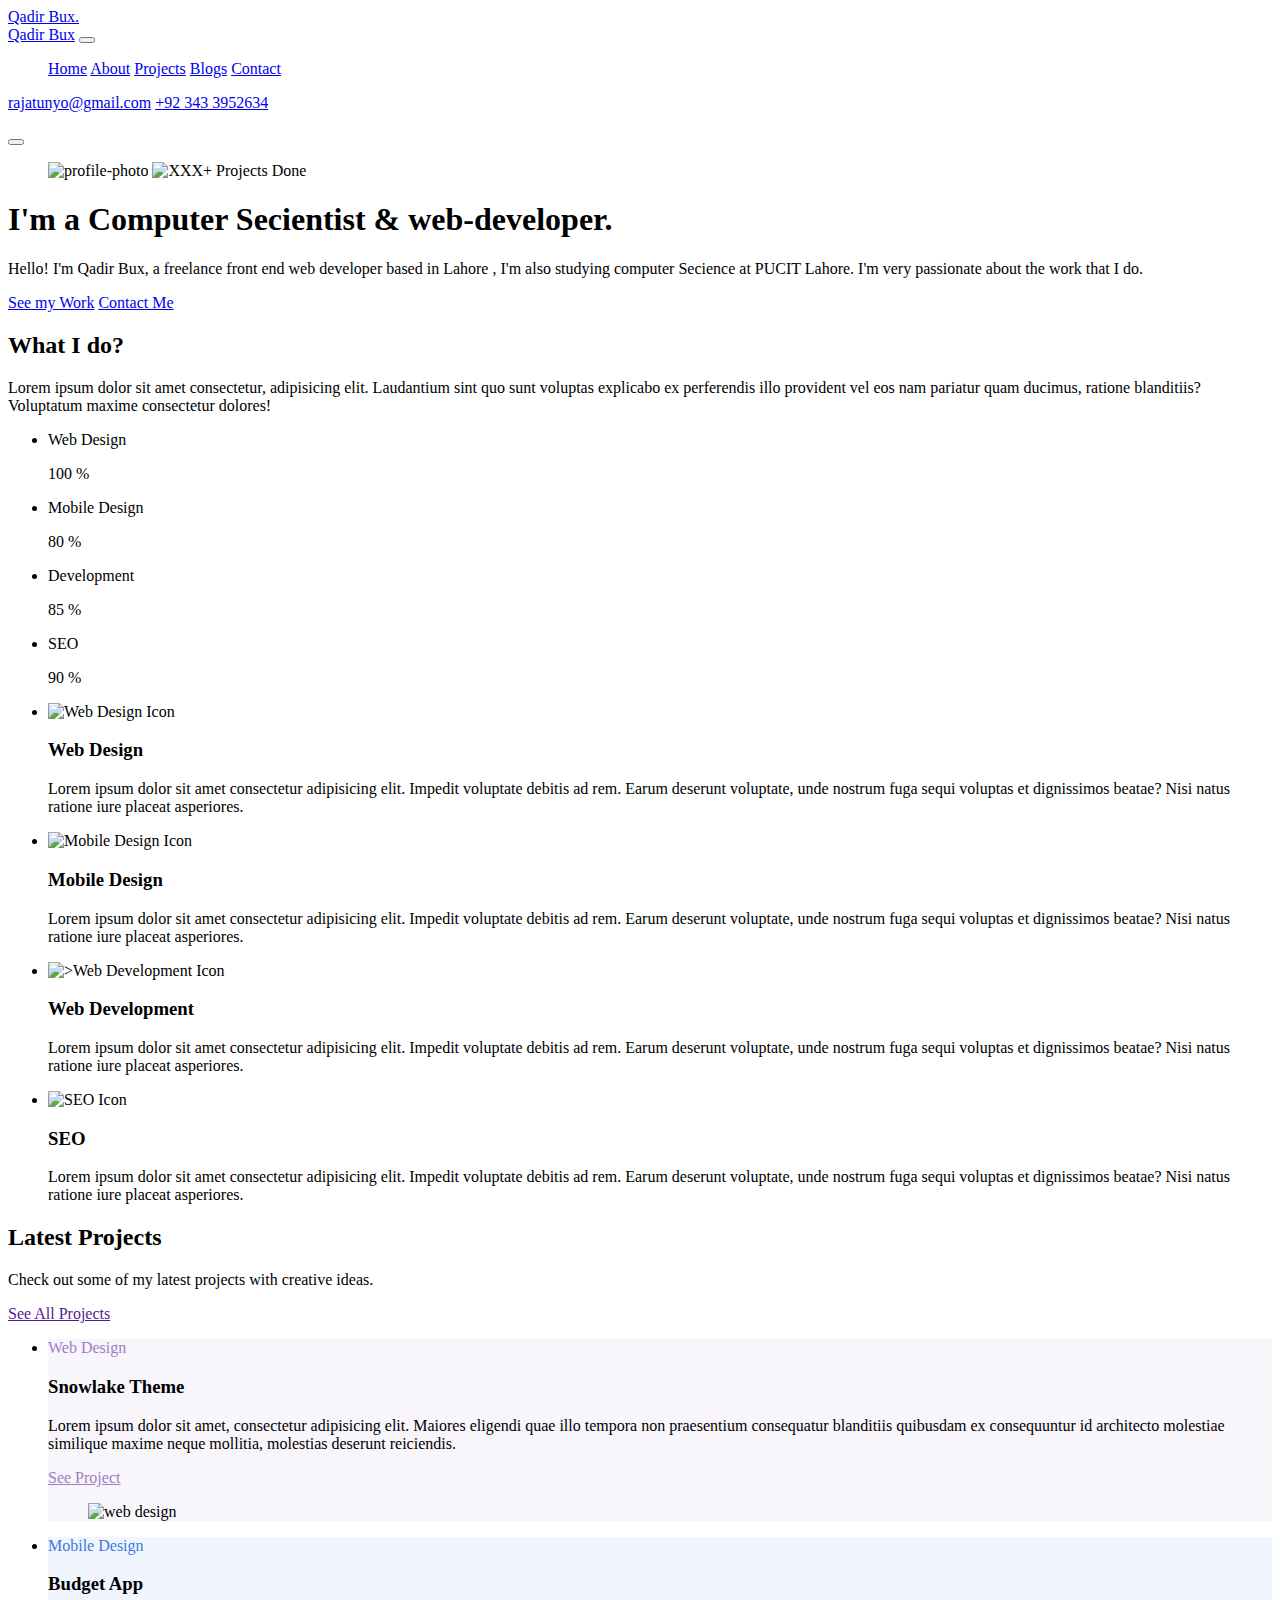
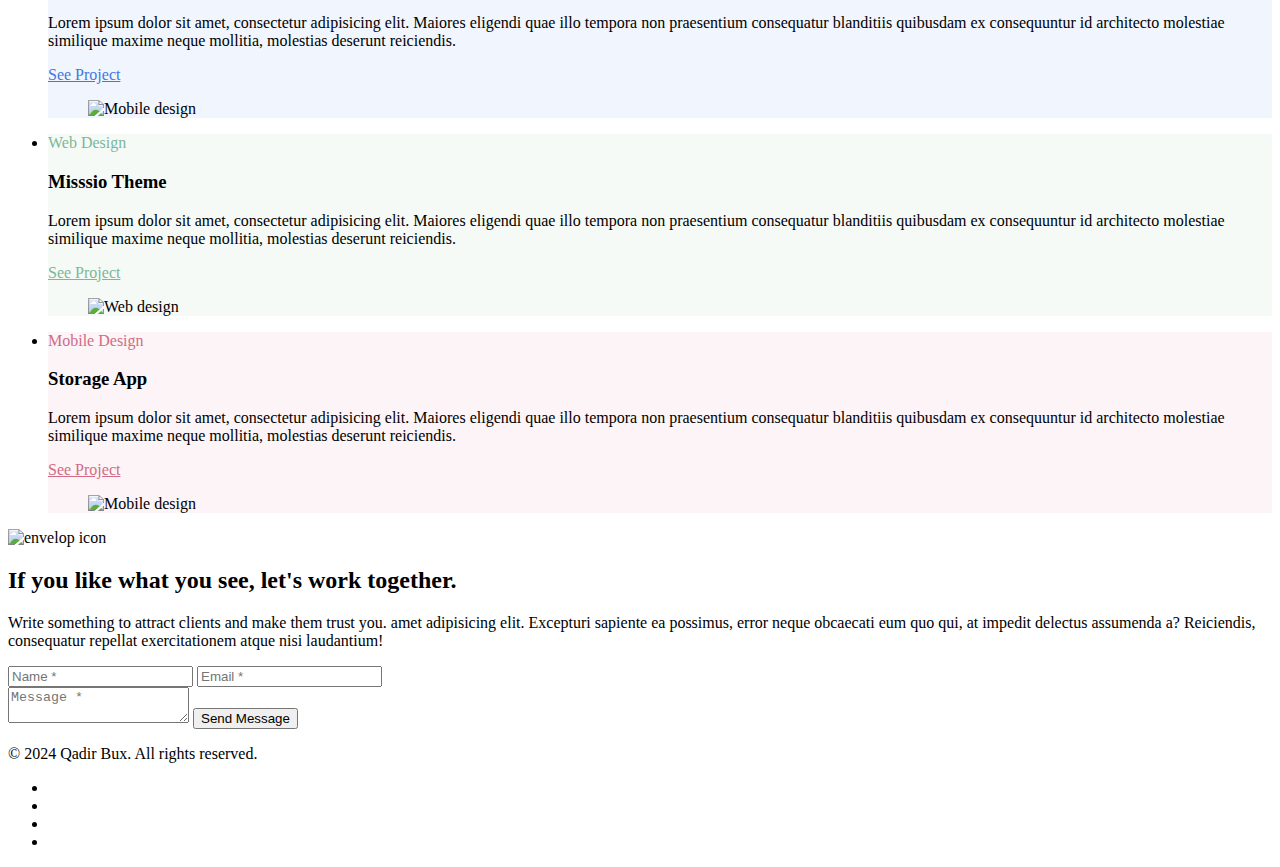
==== Qadir_Bux.html @ d1500f44 "Update Qadir_Bux.html" ====
<!DOCTYPE html>
<html lang="en">
<head>
    <meta charset="UTF-8">
    <meta name="viewport" content="width=device-width, initial-scale=1.0">
    <title>Qadir Bux</title>
    <script src="https://kit.fontawesome.com/a076d05399.js" crossorigin="anonymous"></script>
    <link rel="stylesheet" href="./CSS/style1.css">

</head>
<body>
    
</body>

 <!--------- Header -------------->


    <header class="header " data-header>
        <div class="container">
            <a href="#" class="logo">Qadir Bux.</a>

            <nav class="navbar" data-navbar>
                
                    <div class="navbar-top">
                        <a href="#" class="logo">Qadir Bux</a>
                        <button class="nav-close-btn" aria-label="close menu" data-nav-toggler>
                            <ion-icon name="close-outline" aria-hidden="true"></ion-icon>
                        </button>
                    </div>

                    <ul class="navbar-list">
                        <a href="#" class="navbar-link">Home</a>
                        <a href="#about" class="navbar-link">About</a>
                        <a href="#projects" class="navbar-link">Projects</a>
                        <a href="#blogs" class="navbar-link">Blogs</a>
                        <a href="#contact" class="navbar-link">Contact</a>
                    </ul>

                    <div class="wrapper">
                        <a href="mailto:rajatunyo@gmail.com" class="contact-link">rajatunyo@gmail.com</a>
                        <a href="tel:+92 343 3952634" class="contact-link">+92 343 3952634</a>
                    </div>

                    <ul class="social-list">
                        <a href="#" class="social-link"><ion-icon name="logo-linkedin"></ion-icon></a>
                        <a href="#" class="social-link"><ion-icon name="logo-facebook"></ion-icon></a>
                        <a href="#" class="social-link"><ion-icon name="logo-twitter"></ion-icon></a>
                        <a href="#" class="social-link"><ion-icon name="logo-instagram"></ion-icon></a>
                    </ul>

               
            </nav>

            <button class="nav-open-btn" aria-label="open menu" data-nav-toggler=""><ion-icon name="menu-outline" aria-hidden="true"></ion-icon></button>

            <div class="overlay" data-nav-toggler data-overlay></div>

        </div>
    </header>









    <main>
        <article>
            <!------------- QADIR ------------------>

            <section class="section qadir" aria-label="home">
                <div class="container">
                    <figure class="qadir-banner">
                        <img src="./images/profile-1.jpg" alt="profile-photo" class="w-100" data-reveal="top">

                        <img src="./images/hero-shape.svg" width="203" height="91" alt="XXX+ Projects Done" class="shape" data-reveal="top" data-reveal-delay="0.25s">

                    </figure>

                        <div class="qadir-content">
                            <h1 class="h1 qadir-title" data-reveal="top" data-reveal-delay="0.5s">
                                I'm a Computer Secientist & web-developer.
                            </h1>
                            <p class="section-text" data-reveal="top" data-reveal-delay="0.75s">
                                Hello! I'm Qadir Bux, a freelance
                                front end web developer based in Lahore , I'm also studying computer Secience at PUCIT Lahore. I'm very passionate about
                                the work that I do. 
                            </p>

                            <div class="btn-wrapper" data-reveal="top" data-reveal-delay="1s">
                                <a href="#" class="btn btn-primary">See my Work</a>

                                <a href="#" class="btn btn-secondary">Contact Me</a>
                            </div>

                        </div>

                </div>
            </section>







            <!------------- ABOUT ------------------>



            <section class="section about" id="about" aria-label="about">
                <div class="container">


                    <div class="wrapper">
                        <div data-reveal="left">
                            <h2 class="h2 section-title">What I do?</h2>

                            <p class="section-text">Lorem ipsum dolor sit amet consectetur, adipisicing elit. Laudantium sint quo sunt voluptas explicabo ex perferendis illo provident vel eos nam pariatur quam ducimus, ratione blanditiis? Voluptatum maxime consectetur dolores!</p>
                        </div>


                        <ul class="progress-list" data-reveal="right">
                            <li class="progress-item">
                                <div class="label-wrapper">
                                    <p>Web Design</p>

                                    <span class="span">100 %</span>
                                </div>
                                <div class="progress">
                                    <div class="progress-fill" style="width: 100%; background-color: #c7b1dd;">

                                    </div>
                                </div>
                               
                            </li>

                            <li class="progress-item">
                                <div class="label-wrapper">
                                    <p>Mobile Design</p>

                                    <span class="span">80 %</span>
                                </div>
                                <div class="progress">
                                <div class="progress-fill" style="width: 100%; background-color: #8caeec;"></div>
                            </div>
                               
                            </li>


                            <li class="progress-item"> 
                                <div class="label-wrapper">
                                    <p>Development</p>

                                    <span class="span">85 %</span>
                                </div>

                                <div class="progress">
                                <div class="progress-fill" style="width: 100%; background-color: #b0d4c1;"></div>
                                </div>
                               
                            </li>



                            <li class="progress-item"> 
                                <div class="label-wrapper">
                                    <p>SEO</p>

                                    <span class="span">90 %</span>
                                </div>
                                <div class="progress">
                                <div class="progress-fill" style="width: 100%; background-color: #e3a6b6;"></div>
                            </div>
                               
                            </li>


                            


                        </ul>

                    </div>


                    <ul class="grid-list">

                        <li data-reveal="bottom">
                            <div class="about-card">

                                <div class="card-icon">
                                    <img src="./images/icon-1.svg" alt="Web Design Icon" width="52" height="52" loading="lazy">
                                </div>

                                <h3 class="h4 card-title">Web Design</h3>


                                <p class="card-text">
                                   Lorem ipsum dolor sit amet consectetur adipisicing elit. Impedit voluptate debitis ad rem. Earum deserunt voluptate, unde nostrum fuga sequi voluptas et dignissimos beatae? Nisi natus ratione iure placeat asperiores. 
                                </p>



                            </div>
                        </li>



                        <li data-reveal="bottom" data-reveal-delay="0.25s">
                            <div class="about-card">

                                <div class="card-icon">
                                    <img src="./images/icon-2.svg" alt="Mobile Design Icon" width="52" height="52" loading="lazy">
                                </div>

                                <h3 class="h4 card-title">Mobile Design</h3>


                                <p class="card-text">
                                   Lorem ipsum dolor sit amet consectetur adipisicing elit. Impedit voluptate debitis ad rem. Earum deserunt voluptate, unde nostrum fuga sequi voluptas et dignissimos beatae? Nisi natus ratione iure placeat asperiores. 
                                </p>



                            </div>
                        </li>






                        <li data-reveal="bottom" data-reveal-delay="0.5s">
                            <div class="about-card">

                                <div class="card-icon">
                                    <img src="./images/icon-3.svg" alt=">Web Development Icon" width="52" height="52" loading="lazy">
                                </div>

                                <h3 class="h4 card-title">Web Development</h3>


                                <p class="card-text">
                                   Lorem ipsum dolor sit amet consectetur adipisicing elit. Impedit voluptate debitis ad rem. Earum deserunt voluptate, unde nostrum fuga sequi voluptas et dignissimos beatae? Nisi natus ratione iure placeat asperiores. 
                                </p>



                            </div>
                        </li>








                        <li data-reveal="bottom" data-reveal-delay="0.75s">
                            <div class="about-card">

                                <div class="card-icon">
                                    <img src="./images/icon-4.svg" alt="SEO Icon" width="52" height="52" loading="lazy" data-reveal-delay="0.5s">
                                </div>

                                <h3 class="h4 card-title">SEO</h3>


                                <p class="card-text">
                                   Lorem ipsum dolor sit amet consectetur adipisicing elit. Impedit voluptate debitis ad rem. Earum deserunt voluptate, unde nostrum fuga sequi voluptas et dignissimos beatae? Nisi natus ratione iure placeat asperiores. 
                                </p>



                            </div>
                        </li>




                    </ul>


                </div>
            </section>


            <!------------- PROJECT ------------------>



            <section class="section project" id="project" aria-labelledby="project-label">
                <div class="container">
                    <div class="title-wrapper" data-reveal="top">


                        <div>
                            <h2 class="h2 section-title" id="project-label">Latest Projects</h2>

                            <p class="section-text">
                                Check out some of my latest projects with creative ideas.
                            </p>

                    


                        </div>

                        <a href="" class="btn btn-secondary">
                            See All Projects
                        </a>


                    </div>

                    <ul class="grid-list">
                        

                        
                        <li>
                            <div class="project-card project-card-1" style="background-color: #f8f5fb">
                           
                            <div class="card-content" data-reveal="left">
                                <p class="card-tag" style="color: #a07cc5">Web Design</p>

                                <h3 class="h3 card-title">Snowlake Theme</h3>

                                <p class="card-text">Lorem ipsum dolor sit amet, consectetur adipisicing elit. Maiores eligendi quae illo tempora non praesentium consequatur blanditiis quibusdam ex consequuntur id architecto molestiae similique maxime neque mollitia, molestias deserunt reiciendis.</p>


                                <a href="#" class="btn-text" style="color: #a07cc5">
                                    <span class="span">See Project</span>


                                    <ion-icon name="arrow-forward-outline" aria-hidden="true"></ion-icon>
                                </a>

                            </div>


                            <figure class="card-banner" data-reveal="right">
                                <img src="./images/project-1.png" alt="web design" class="w-100" width="658" height="370" loading="lazy" >
                            </figure>
                        </div>


                        </li>

                        <li>
                            <div class="project-card project-card-2" style="background-color: #f1f5fd">
                          

                            <div class="card-content" data-reveal="right">
                                <p class="card-tag" style="color: #3f78e0">Mobile Design</p>

                                <h3 class="h3 card-title">Budget App</h3>

                                <p class="card-text">Lorem ipsum dolor sit amet, consectetur adipisicing elit. Maiores eligendi quae illo tempora non praesentium consequatur blanditiis quibusdam ex consequuntur id architecto molestiae similique maxime neque mollitia, molestias deserunt reiciendis.</p>


                                <a href="#" class="btn-text" style="color: #3f78e0">
                                    <span class="span">See Project</span>


                                    <ion-icon name="arrow-forward-outline" aria-hidden="true"></ion-icon>
                                </a>

                            </div>


                            <figure class="card-banner" data-reveal="left">
                                <img src="./images/project-2.png" alt="Mobile design" class="w-100" width="658" height="370" loading="lazy" >
                            </figure>

                        </div>

                        </li>


                        <li>
                            <div class="project-card project-card-3" style="background-color: #f5faf7">
                           

                            <div class="card-content" data-reveal="left">
                                <p class="card-tag" style="color: #7cb798">Web Design</p>

                                <h3 class="h3 card-title">Misssio Theme</h3>

                                <p class="card-text">Lorem ipsum dolor sit amet, consectetur adipisicing elit. Maiores eligendi quae illo tempora non praesentium consequatur blanditiis quibusdam ex consequuntur id architecto molestiae similique maxime neque mollitia, molestias deserunt reiciendis.</p>


                                <a href="#" class="btn-text" style="color: #7cb798">
                                    <span class="span">See Project</span>


                                    <ion-icon name="arrow-forward-outline" aria-hidden="true"></ion-icon>
                                </a>

                            </div>


                            <figure class="card-banner" data-reveal="right">
                                <img src="./images/project-3.png" alt="Web design" class="w-100" width="658" height="370" loading="lazy" >
                            </figure>

                        </div>

                        </li>

                        <li>
                            <div class="project-card project-card-4" style="background-color: #fcf4f6">
                            

                            <div class="card-content" data-reveal="left">
                                <p class="card-tag" style="color: #d16b86">Mobile Design</p>

                                <h3 class="h3 card-title">Storage App</h3>

                                <p class="card-text">Lorem ipsum dolor sit amet, consectetur adipisicing elit. Maiores eligendi quae illo tempora non praesentium consequatur blanditiis quibusdam ex consequuntur id architecto molestiae similique maxime neque mollitia, molestias deserunt reiciendis.</p>


                                <a href="#" class="btn-text" style="color: #d16b86">
                                    <span class="span">See Project</span>


                                    <ion-icon name="arrow-forward-outline" aria-hidden="true"></ion-icon>
                                </a>

                            </div>


                            <figure class="card-banner" data-reveal="right">
                                <img src="./images/project-4.png" alt="Mobile design" class="w-100" width="658" height="370" loading="lazy" >
                            </figure>
                        </div>

                        </li>
                        


                    </ul>


                </div>
            </section>




            <!------------- CONTACT ------------------>


            <section class="section contact" id="contact" aria-label="contact">


                <div class="container">

                    <div class="contact-card" data-reveal="left">
                        <div class="card-icon">
                            <img src="./images/icon-5.svg" width="44" height="44" loading="lazy" alt="envelop icon">
                        </div>


                        <h2 class="h2 section-title">If you like what you see, let's work together.</h2>

                        <p class="section-text">
                            Write something to attract clients and make them trust you. amet  adipisicing elit. Excepturi sapiente ea possimus, error neque obcaecati eum quo qui, at impedit delectus assumenda a? Reiciendis, consequatur repellat exercitationem atque nisi laudantium!
                        </p>

                        <form action="" class="contact-form" data-reveal="rigth">

                            <div class="input-wrapper">
    
                                <input type="text" name="name" placeholder="Name *" required class="input-field">
                                <input type="email" name="email_address" placeholder="Email *" required class="input-field">
    
                            </div>
    
                            <textarea name="message"  class="input-field" required placeholder="Message *"></textarea>
    
    
                            <button type="submit" class="btn btn-secondary">Send Message</button>
                        </form>


                        </div>


                   


                </div>


            </section>


            


        </article>
    </main>




            <!------------- FOOTER ------------------>            


            <footer class="section footer">
                <div class="container">
                    <p class="copyright"> © 2024 Qadir Bux. All rights reserved.</p>

                    <ul class="social-list">

                        <li>
                            <a href="#" class="social-link"><ion-icon name="logo-linkedin"></ion-icon></a>
                        </li>

                        <li>
                                
                            <a href="#" class="social-link"><ion-icon name="logo-facebook"></ion-icon></a>
                        </li>

                        <li>
                            <a href="#" class="social-link"><ion-icon name="logo-twitter"></ion-icon></a>
                        </li>

                        <li>
                            <a href="#" class="social-link"><ion-icon name="logo-instagram"></ion-icon></a>
                        </li>
                         

                       
                        
                        
                    </ul>


                </div>
            </footer>












<!--------- Ion Icons -------------->


        <script type="module" src="https://unpkg.com/ionicons@5.5.2/dist/ionicons/ionicons.esm.js"></script>
        <script nomodule src="https://unpkg.com/ionicons@5.5.2/dist/ionicons/ionicons.js"></script>





       <!--------- JS Links -------------->

       <script src="./JS/script1.js" defer></script>


</html>
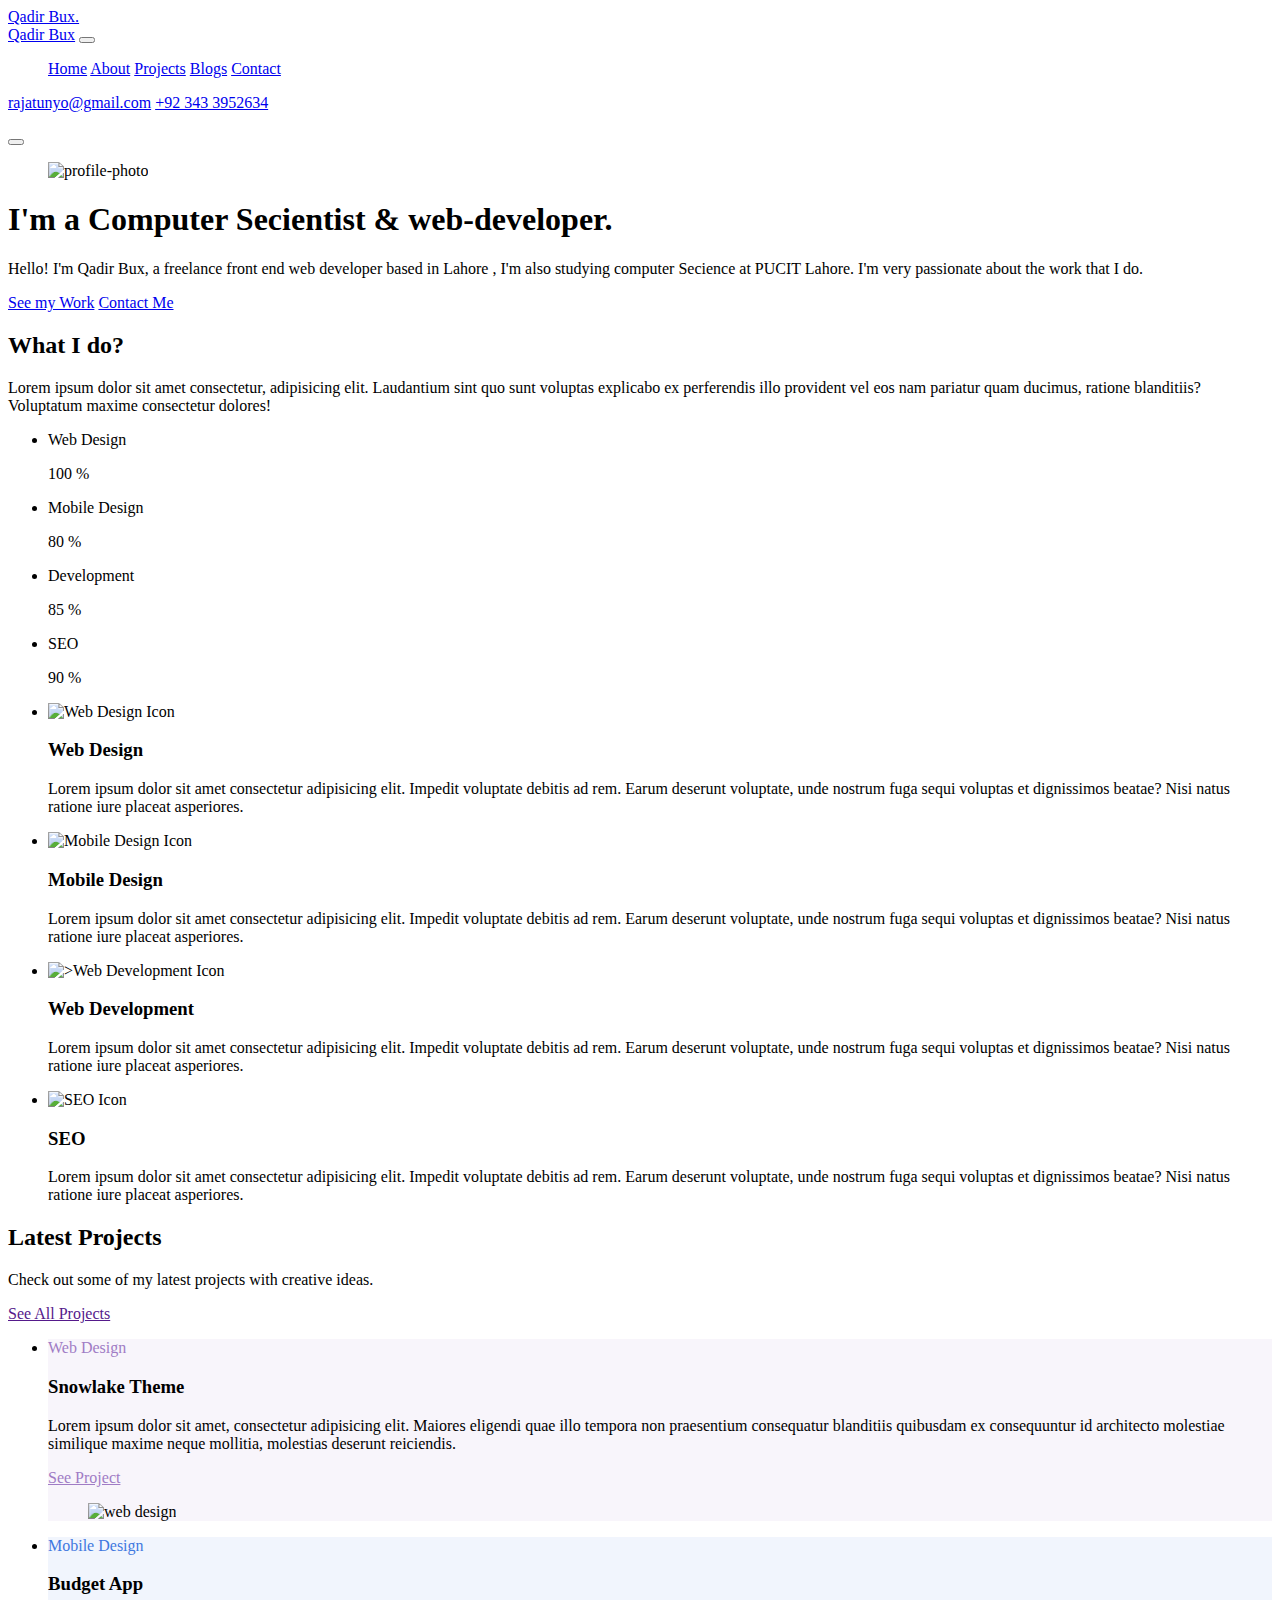
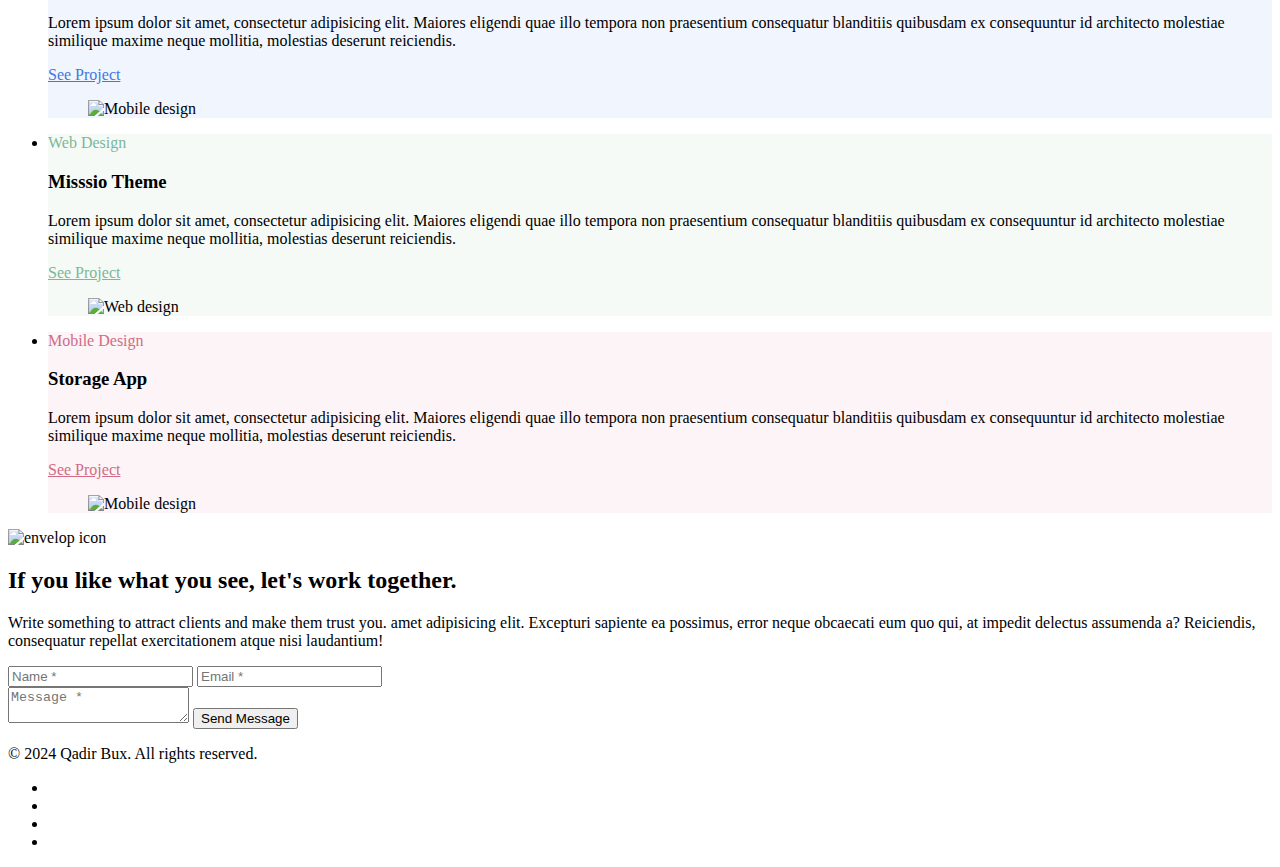
==== commit 45e43375: "Update Qadir_Bux.html" ====
--- a/Qadir_Bux.html
+++ b/Qadir_Bux.html
@@ -73,9 +73,9 @@
             <section class="section qadir" aria-label="home">
                 <div class="container">
                     <figure class="qadir-banner">
-                        <img src="./images/profile-1.jpg" alt="profile-photo" class="w-100" data-reveal="top">
-
-                        <img src="./images/hero-shape.svg" width="203" height="91" alt="XXX+ Projects Done" class="shape" data-reveal="top" data-reveal-delay="0.25s">
+                        <img src="./images/profile.jpg" alt="profile-photo" class="w-100"  data-reveal="top">
+
+        
 
                     </figure>
 
